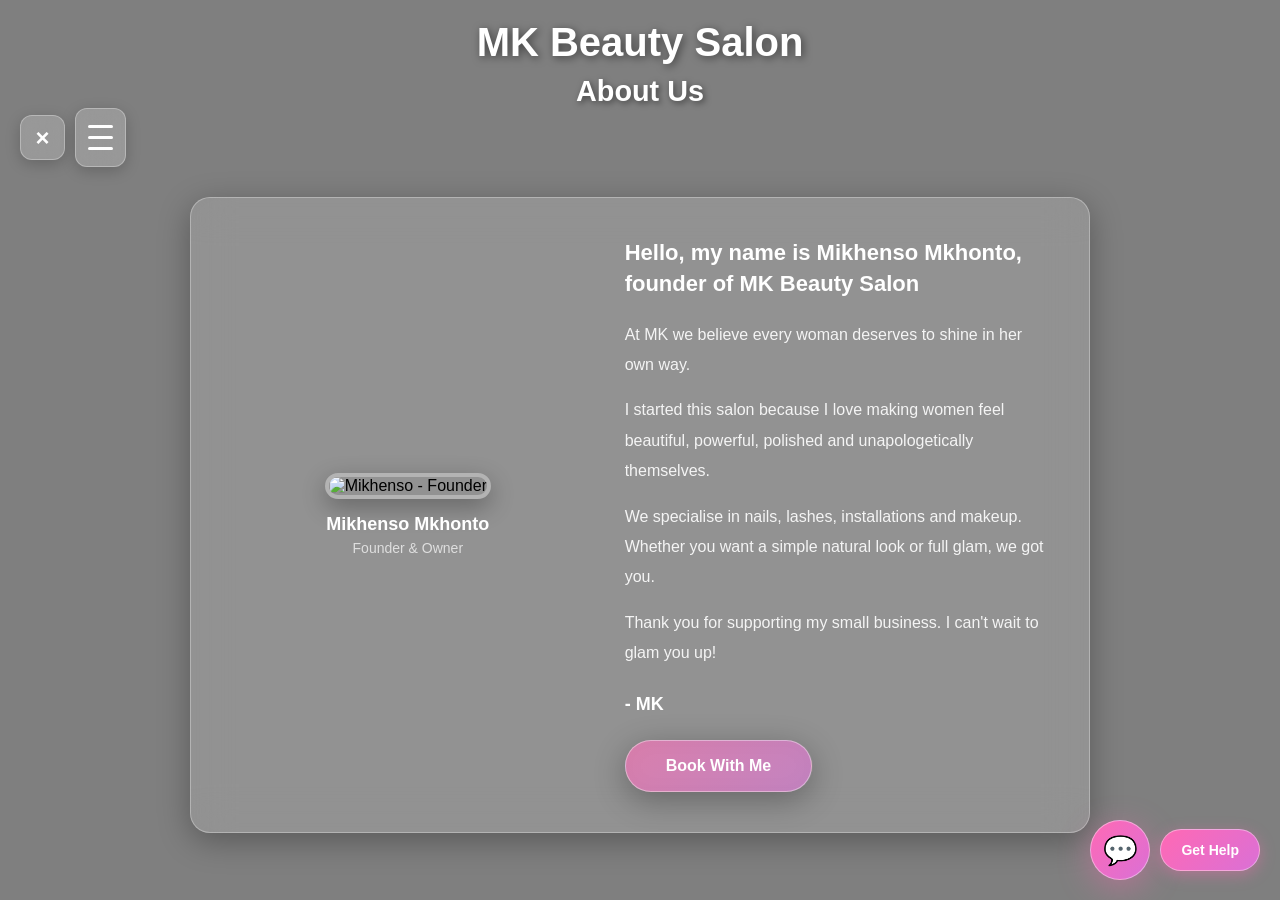
==== About.html @ f6b75de0 "Add MK Beauty Salon site files Co-Authored-By: Devin AI <158243242+devin-ai-integration[bot]@users.n" ====
<!DOCTYPE html>
<html lang="en">
<head>
  <meta charset="UTF-8">
  <meta name="viewport" content="width=device-width, initial-scale=1.0">
  <title>About - MK Beauty Salon</title>
  <style>
    * {
      margin: 0;
      padding: 0;
      box-sizing: border-box;
    }
    body {
      font-family: 'Segoe UI', Tahoma, Geneva, Verdana, sans-serif;
      background: url('background.jpg') center center fixed no-repeat;
      background-size: cover;
      min-height: 100vh;
      padding: 20px;
      position: relative;
    }
    
    body::before {
      content: '';
      position: fixed;
      top: 0;
      left: 0;
      width: 100%;
      height: 100%;
      background: rgba(0, 0, 0, 0.5);
      z-index: -1;
    }
    
    header {
      text-align: center;
      margin-bottom: 30px;
    }
    
    h1 {
      color: #fff;
      font-size: 2.5em;
      margin-bottom: 10px;
      text-shadow: 2px 2px 8px rgba(0,0,0,0.5);
    }
    
    h2 {
      color: #fff;
      font-size: 1.8em;
      margin-top: 5px;
      text-shadow: 2px 2px 6px rgba(0,0,0,0.5);
    }
    
    /* Glassy Navigation */
    nav {
      background: rgba(255, 255, 255, 0.2);
      backdrop-filter: blur(15px);
      padding: 15px 30px;
      border-radius: 50px;
      box-shadow: 0 8px 32px rgba(0,0,0,0.3);
      display: inline-block;
      margin-top: 20px;
      border: 1px solid rgba(255, 255, 255, 0.3);
    }
    
    nav a {
      color: #fff;
      text-decoration: none;
      padding: 10px 20px;
      font-weight: 600;
      transition: all 0.3s;
      border-radius: 25px;
    }
    
    nav a:hover {
      background: rgba(214, 83, 160, 0.3);
      color: #fff;
    }
    
    nav a.active {
      background: linear-gradient(135deg, #ff69b4, #da70d6);
      color: white;
    }
    
    /* Glassy Button */
    .glass-button {
      background: rgba(255, 255, 255, 0.2);
      backdrop-filter: blur(15px);
      border: 1px solid rgba(255, 255, 255, 0.4);
      color: white;
      padding: 16px 40px;
      border-radius: 30px;
      font-weight: bold;
      font-size: 16px;
      cursor: pointer;
      transition: all 0.3s;
      box-shadow: 0 8px 32px rgba(0, 0, 0, 0.3);
    }
    
    .glass-button:hover {
      background: rgba(255, 255, 255, 0.3);
      border-color: rgba(255, 255, 255, 0.6);
      transform: translateY(-3px);
      box-shadow: 0 12px 40px rgba(0, 0, 0, 0.4);
    }
    
    .glass-button-primary {
      background: linear-gradient(135deg, rgba(255, 105, 180, 0.6), rgba(218, 112, 214, 0.6));
      backdrop-filter: blur(15px);
      border: 1px solid rgba(255, 255, 255, 0.4);
    }
    
    .glass-button-primary:hover {
      background: linear-gradient(135deg, #ff69b4, #da70d6);
    }
    
    /* Glass Card */
    .glass-card {
      background: rgba(255, 255, 255, 0.15);
      backdrop-filter: blur(20px);
      border: 1px solid rgba(255, 255, 255, 0.3);
      border-radius: 20px;
      box-shadow: 0 8px 32px rgba(0, 0, 0, 0.3);
      padding: 40px;
    }
    
    /* Hamburger Menu - Always Visible */
    .hamburger {
      display: flex;
      flex-direction: column;
      cursor: pointer;
      padding: 12px;
      background: rgba(255, 255, 255, 0.2);
      backdrop-filter: blur(15px);
      border-radius: 12px;
      border: 1px solid rgba(255, 255, 255, 0.3);
      box-shadow: 0 4px 15px rgba(0, 0, 0, 0.2);
      transition: all 0.3s;
    }
    
    .hamburger:hover {
      background: rgba(255, 255, 255, 0.3);
    }
    
    .hamburger span {
      width: 25px;
      height: 3px;
      background: #fff;
      margin: 4px 0;
      border-radius: 2px;
      transition: 0.3s;
    }
    
    /* X Close Button - Always Visible */
    .close-btn {
      display: flex;
      align-items: center;
      justify-content: center;
      width: 45px;
      height: 45px;
      background: rgba(255, 255, 255, 0.2);
      backdrop-filter: blur(15px);
      border-radius: 12px;
      border: 1px solid rgba(255, 255, 255, 0.3);
      box-shadow: 0 4px 15px rgba(0, 0, 0, 0.2);
      cursor: pointer;
      transition: all 0.3s;
      font-size: 24px;
      color: #fff;
      font-weight: bold;
      text-decoration: none;
    }
    
    .close-btn:hover {
      background: rgba(255, 105, 180, 0.4);
      border-color: rgba(255, 105, 180, 0.5);
      transform: scale(1.1);
    }
    
    .mobile-menu {
      display: none;
      position: fixed;
      top: 0;
      left: 0;
      width: 100%;
      height: 100%;
      background: rgba(0, 0, 0, 0.95);
      backdrop-filter: blur(20px);
      z-index: 1000;
      flex-direction: column;
      justify-content: center;
      align-items: center;
      padding: 20px;
    }
    
    .mobile-menu a {
      color: #fff;
      text-decoration: none;
      font-size: 24px;
      margin: 20px 0;
      padding: 15px 40px;
      border-radius: 15px;
      transition: 0.3s;
    }
    
    .mobile-menu a:hover {
      background: rgba(255, 105, 180, 0.3);
    }
    
    .mobile-menu a.active {
      background: linear-gradient(135deg, #ff69b4, #da70d6);
    }
    
    .close-menu {
      position: absolute;
      top: 30px;
      right: 30px;
      font-size: 40px;
      color: #fff;
      cursor: pointer;
    }
    
    @keyframes fadeIn {
      from { opacity: 0; transform: translateY(-20px); }
      to { opacity: 1; transform: translateY(0); }
    }
    
    .fade-in {
      animation: fadeIn 0.8s ease-out;
    }
  </style>
</head>
<body>

<header>
  <h1>MK Beauty Salon</h1>
  <h2>About Us</h2>
  <div style="display:flex; gap:10px; align-items:center; margin-left:auto;">
    <a href="index.html" class="close-btn">&times;</a>
    <div class="hamburger" onclick="toggleMenu()">
      <span></span>
      <span></span>
      <span></span>
    </div>
  </div>
</header>

<!-- Mobile Menu -->
<div class="mobile-menu" id="mobileMenu">
  <span class="close-menu" onclick="window.location.href='index.html'">&times;</span>
  <a href="index.html">Home</a>
  <a href="services.html">Services</a>
  <a href="Contact Us.html">Contact</a>
  <a href="About.html" class="active">About</a>
  <a href="reviews.html">Reviews</a>
  <a href="#" onclick="toggleMenu(); document.getElementById('chatToggle').click();">Get Help</a>
</div>

<script>
function toggleMenu() {
  const menu = document.getElementById('mobileMenu');
  menu.style.display = menu.style.display === 'flex' ? 'none' : 'flex';
}
</script>

<!-- About Section -->
<div class="glass-card fade-in" style="max-width:900px; margin:20px auto; display:flex; flex-wrap:wrap; gap:40px; align-items:center;">

<!-- Left - Photo -->
<div style="flex:1; min-width:280px; text-align:center;">
  <img src="mk.jpeg" alt="Mikhenso - Founder" style="width:100%; max-width:320px; border-radius:20px; border:4px solid rgba(255, 255, 255, 0.3); box-shadow:0 8px 25px rgba(0, 0, 0, 0.3);">
  <p style="color:#fff; font-weight:bold; margin-top:15px; font-size:18px;">Mikhenso Mkhonto</p>
  <p style="color:rgba(255,255,255,0.7); font-size:14px; margin-top:5px;">Founder & Owner</p>
</div>

<!-- Right - Content -->
<div style="flex:1.2; min-width:300px;">

  <p style="color:#fff; font-size:22px; font-weight:bold; text-align:left; margin-bottom:20px; line-height:1.4;">
  Hello, my name is Mikhenso Mkhonto, founder of MK Beauty Salon
  </p>

  <p style="line-height:1.9; font-size:16px; color:rgba(255,255,255,0.9); margin-bottom:15px;">
  At MK we believe every woman deserves to shine in her own way.
  </p>

  <p style="line-height:1.9; font-size:16px; color:rgba(255,255,255,0.9); margin-bottom:15px;">
  I started this salon because I love making women feel beautiful, powerful, polished and unapologetically themselves.
  </p>

  <p style="line-height:1.9; font-size:16px; color:rgba(255,255,255,0.9); margin-bottom:15px;">
  We specialise in nails, lashes, installations and makeup. Whether you want a simple natural look or full glam, we got you.
  </p>

  <p style="line-height:1.9; font-size:16px; color:rgba(255,255,255,0.9); margin-bottom:25px;">
  Thank you for supporting my small business. I can't wait to glam you up!
  </p>

  <p style="font-weight:bold; color:#fff; margin-top:20px; font-size:18px;">- MK</p>

  <a href="Contact Us.html" class="glass-button glass-button-primary" style="display:inline-block; margin-top:25px; text-decoration:none;">
    Book With Me
  </a>

</div>

</div>

<!-- Chatbot Widget -->
<div id="chatbotWidget"></div>
<script>
  document.getElementById('chatbotWidget').innerHTML = `
    <link rel="stylesheet" href="chatbot-styles.css">
    <div class="chat-widget-container">
      <button class="chat-toggle-button" id="chatToggle" title="Chat with Xberry">💬</button>
      <span class="get-help-text" onclick="document.getElementById('chatToggle').click()">Get Help</span>
      <div class="chat-container" id="chatContainer">
        <div class="chat-header">
          <h1>Xberry</h1>
          <p>Your MK Beauty Salon Assistant</p>
        </div>
        <div class="chat-messages" id="chatMessages">
          <div class="message bot-message">
            <p>Hi! I'm Xberry, your MK Beauty Salon assistant. Ask me about our services, prices, or opening hours!</p>
          </div>
        </div>
        <div class="chat-input-container">
          <input type="text" id="userInput" placeholder="Ask me anything..." class="chat-input">
          <button id="sendButton" class="send-button">Send</button>
        </div>
      </div>
    </div>
  `;
</script>
<script src="chatbot-script.js"></script>
<script>
  document.getElementById('chatToggle').addEventListener('click', function() {
    const chatContainer = document.getElementById('chatContainer');
    chatContainer.style.display = chatContainer.style.display === 'none' ? 'flex' : 'none';
  });
</script>

</body>
</html>
---- chatbot-styles.css ----
* {
    margin: 0;
    padding: 0;
    box-sizing: border-box;
}

.chat-widget-container {
    position: fixed;
    bottom: 20px;
    right: 20px;
    z-index: 9999;
    display: flex;
    align-items: center;
    gap: 10px;
}

.chat-toggle-button {
    width: 60px;
    height: 60px;
    border-radius: 50%;
    background: linear-gradient(135deg, #ff69b4, #da70d6);
    border: 1px solid rgba(255, 255, 255, 0.4);
    cursor: pointer;
    box-shadow: 0 8px 32px rgba(255, 105, 180, 0.4);
    display: flex;
    align-items: center;
    justify-content: center;
    font-size: 28px;
    transition: transform 0.3s, box-shadow 0.3s;
}

.chat-toggle-button:hover {
    transform: translateY(-3px);
    background: linear-gradient(135deg, #ff85c4, #e086d9);
    box-shadow: 0 12px 40px rgba(255, 105, 180, 0.6);
}

.get-help-text {
    background: linear-gradient(135deg, #ff69b4, #da70d6);
    backdrop-filter: blur(15px);
    border: 1px solid rgba(255, 255, 255, 0.4);
    color: #fff;
    padding: 12px 20px;
    border-radius: 25px;
    font-weight: 600;
    font-size: 14px;
    cursor: pointer;
    transition: transform 0.3s, box-shadow 0.3s;
    white-space: nowrap;
    box-shadow: 0 4px 15px rgba(255, 105, 180, 0.4);
}

.get-help-text:hover {
    transform: translateY(-2px);
    background: linear-gradient(135deg, #ff85c4, #e086d9);
    box-shadow: 0 6px 20px rgba(255, 105, 180, 0.6);
}

.chat-container {
    background: rgba(255, 255, 255, 0.15);
    backdrop-filter: blur(20px);
    border-radius: 20px;
    box-shadow: 0 8px 32px rgba(0, 0, 0, 0.3);
    width: 350px;
    height: 500px;
    display: flex;
    flex-direction: column;
    overflow: hidden;
    position: absolute;
    bottom: 80px;
    right: 0;
    display: none;
    border: 1px solid rgba(255, 255, 255, 0.3);
}

.chat-header {
    background: linear-gradient(135deg, #ff69b4, #da70d6);
    backdrop-filter: blur(15px);
    color: white;
    padding: 20px;
    text-align: center;
    border-bottom: 1px solid rgba(255, 255, 255, 0.2);
}

.chat-header h1 {
    font-size: 20px;
    margin-bottom: 5px;
}

.chat-header p {
    font-size: 12px;
    opacity: 0.9;
}

.chat-messages {
    flex: 1;
    padding: 20px;
    overflow-y: auto;
    display: flex;
    flex-direction: column;
    gap: 15px;
    background: rgba(0, 0, 0, 0.2);
}

.message {
    max-width: 80%;
    padding: 12px 16px;
    border-radius: 18px;
    line-height: 1.5;
    word-wrap: break-word;
    font-size: 14px;
}

.bot-message {
    background: rgba(255, 255, 255, 0.15);
    backdrop-filter: blur(10px);
    color: #fff;
    align-self: flex-start;
    border-bottom-left-radius: 4px;
    border: 1px solid rgba(255, 255, 255, 0.2);
}

.user-message {
    background: linear-gradient(135deg, #ff69b4, #da70d6);
    color: white;
    align-self: flex-end;
    border-bottom-right-radius: 4px;
    font-weight: 600;
}

.chat-input-container {
    padding: 20px;
    background: rgba(255, 255, 255, 0.1);
    backdrop-filter: blur(15px);
    border-top: 1px solid rgba(255, 255, 255, 0.2);
    display: flex;
    gap: 10px;
}

.chat-input {
    flex: 1;
    padding: 12px 20px;
    border: 1px solid rgba(255, 255, 255, 0.3);
    border-radius: 25px;
    font-size: 14px;
    outline: none;
    transition: border-color 0.3s;
    background: rgba(255, 255, 255, 0.1);
    color: #fff;
    backdrop-filter: blur(10px);
}

.chat-input:focus {
    border-color: #ff69b4;
    background: rgba(255, 255, 255, 0.15);
}

.chat-input::placeholder {
    color: rgba(255, 255, 255, 0.5);
}

.send-button {
    padding: 12px 30px;
    background: linear-gradient(135deg, #ff69b4, #da70d6);
    color: white;
    border: none;
    border-radius: 25px;
    font-size: 14px;
    font-weight: 600;
    cursor: pointer;
    transition: transform 0.2s, box-shadow 0.2s;
}

.send-button:hover {
    transform: translateY(-2px);
    box-shadow: 0 6px 20px rgba(255, 105, 180, 0.4);
}

/* Quick Reply Buttons */
.quick-replies {
    display: flex;
    flex-wrap: wrap;
    gap: 8px;
    margin-top: 10px;
}

.quick-reply-btn {
    background: rgba(255, 255, 255, 0.15);
    backdrop-filter: blur(10px);
    border: 1px solid rgba(255, 255, 255, 0.3);
    color: #fff;
    padding: 8px 16px;
    border-radius: 20px;
    cursor: pointer;
    font-size: 13px;
    font-weight: 500;
    transition: transform 0.2s, box-shadow 0.2s;
}

.quick-reply-btn:hover {
    transform: translateY(-2px);
    background: rgba(255, 255, 255, 0.25);
    border-color: rgba(255, 255, 255, 0.5);
    box-shadow: 0 4px 12px rgba(0, 0, 0, 0.3);
}

/* Yes/No Buttons for Agent Handoff */
.agent-buttons {
    display: flex;
    gap: 10px;
    margin-top: 10px;
}

.agent-btn {
    flex: 1;
    padding: 10px 20px;
    border-radius: 20px;
    border: 1px solid rgba(255, 255, 255, 0.3);
    cursor: pointer;
    font-size: 14px;
    font-weight: 600;
    transition: all 0.3s;
    backdrop-filter: blur(10px);
    background: rgba(255, 255, 255, 0.15);
    color: #fff;
}

.agent-btn-yes {
    background: linear-gradient(135deg, #ff69b4, #da70d6);
    border: none;
}

.agent-btn:hover {
    transform: translateY(-2px);
    box-shadow: 0 6px 20px rgba(0, 0, 0, 0.3);
}

/* Scrollbar styling */
.chat-messages::-webkit-scrollbar {
    width: 6px;
}

.chat-messages::-webkit-scrollbar-track {
    background: rgba(0, 0, 0, 0.3);
}

.chat-messages::-webkit-scrollbar-thumb {
    background: rgba(255, 255, 255, 0.3);
    border-radius: 3px;
}

.chat-messages::-webkit-scrollbar-thumb:hover {
    background: rgba(255, 255, 255, 0.5);
}
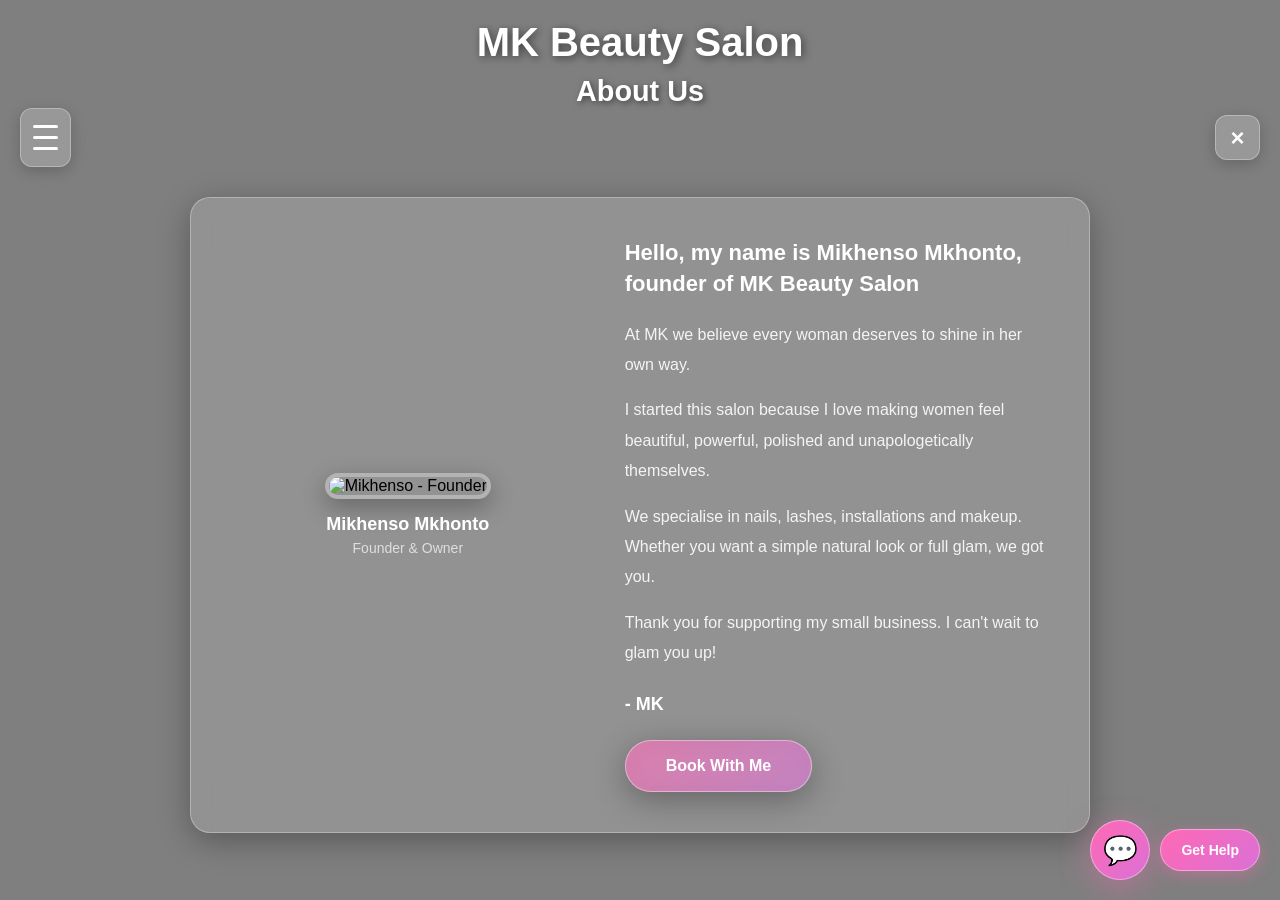
==== commit 3cc84205: "Hide reviews while a form is open, add form close button, move page close button opposite the menu C" ====
--- a/About.html
+++ b/About.html
@@ -233,13 +233,13 @@
 <header>
   <h1>MK Beauty Salon</h1>
   <h2>About Us</h2>
-  <div style="display:flex; gap:10px; align-items:center; margin-left:auto;">
-    <a href="index.html" class="close-btn">&times;</a>
+  <div style="display:flex; justify-content:space-between; align-items:center;">
     <div class="hamburger" onclick="toggleMenu()">
       <span></span>
       <span></span>
       <span></span>
     </div>
+    <a href="index.html" class="close-btn">&times;</a>
   </div>
 </header>
 
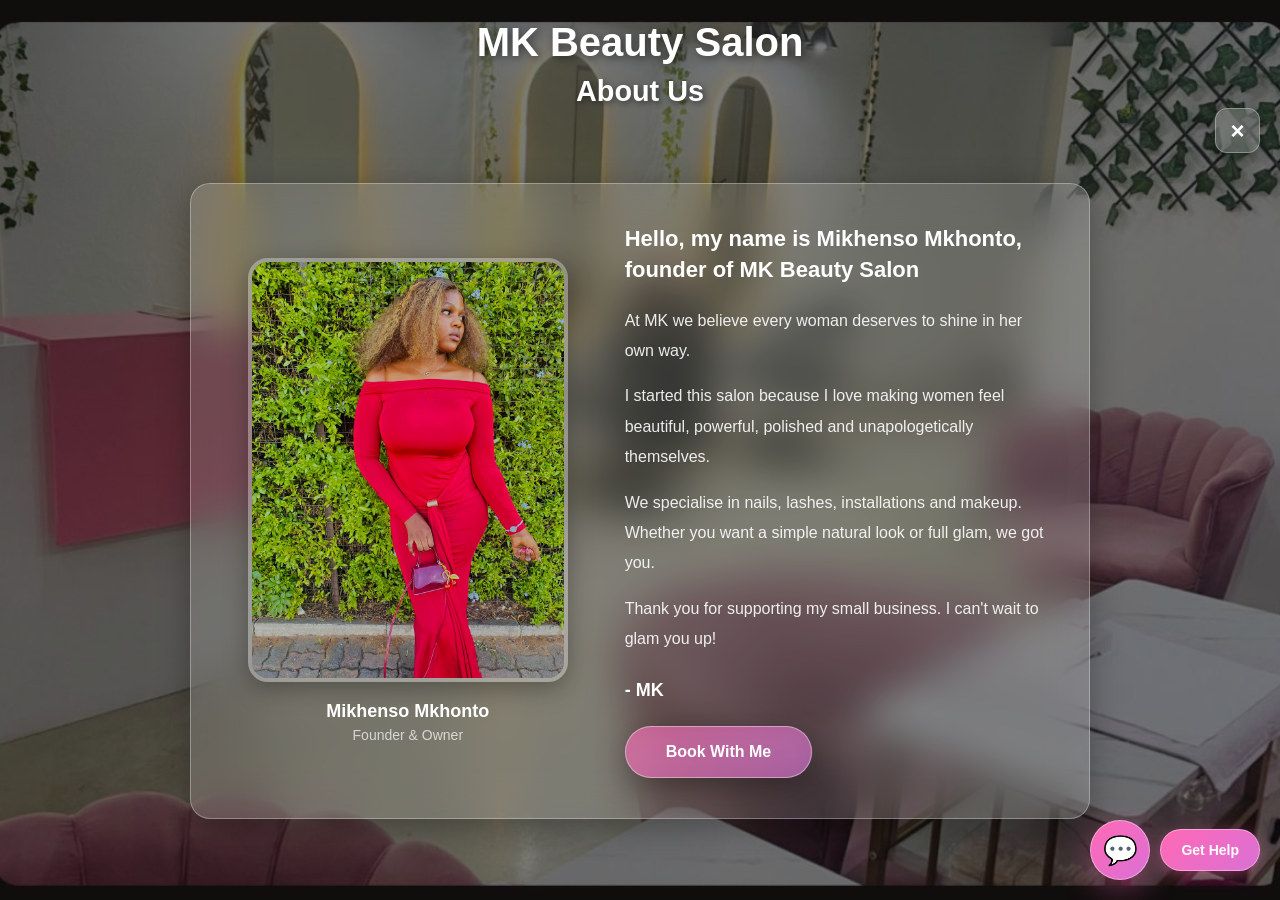
==== commit 9aff3b14: "Add files via upload" ====
--- a/About.html
+++ b/About.html
@@ -178,26 +178,26 @@
     .mobile-menu {
       display: none;
       position: fixed;
-      top: 0;
-      left: 0;
-      width: 100%;
-      height: 100%;
-      background: rgba(0, 0, 0, 0.95);
+      top: 90px;
+      right: 20px;
+      min-width: 200px;
+      background: rgba(0, 0, 0, 0.9);
       backdrop-filter: blur(20px);
       z-index: 1000;
       flex-direction: column;
-      justify-content: center;
-      align-items: center;
-      padding: 20px;
+      padding: 40px 10px 12px 10px;
+      border-radius: 15px;
+      border: 1px solid rgba(255, 255, 255, 0.2);
+      box-shadow: 0 8px 32px rgba(0,0,0,0.4);
     }
     
     .mobile-menu a {
       color: #fff;
       text-decoration: none;
-      font-size: 24px;
-      margin: 20px 0;
-      padding: 15px 40px;
-      border-radius: 15px;
+      font-size: 15px;
+      margin: 3px 0;
+      padding: 10px 15px;
+      border-radius: 10px;
       transition: 0.3s;
     }
     
@@ -211,9 +211,9 @@
     
     .close-menu {
       position: absolute;
-      top: 30px;
-      right: 30px;
-      font-size: 40px;
+      top: 8px;
+      right: 12px;
+      font-size: 22px;
       color: #fff;
       cursor: pointer;
     }
@@ -233,33 +233,10 @@
 <header>
   <h1>MK Beauty Salon</h1>
   <h2>About Us</h2>
-  <div style="display:flex; justify-content:space-between; align-items:center;">
-    <div class="hamburger" onclick="toggleMenu()">
-      <span></span>
-      <span></span>
-      <span></span>
-    </div>
+  <div style="display:flex; align-items:center; justify-content:flex-end;">
     <a href="index.html" class="close-btn">&times;</a>
   </div>
 </header>
-
-<!-- Mobile Menu -->
-<div class="mobile-menu" id="mobileMenu">
-  <span class="close-menu" onclick="window.location.href='index.html'">&times;</span>
-  <a href="index.html">Home</a>
-  <a href="services.html">Services</a>
-  <a href="Contact Us.html">Contact</a>
-  <a href="About.html" class="active">About</a>
-  <a href="reviews.html">Reviews</a>
-  <a href="#" onclick="toggleMenu(); document.getElementById('chatToggle').click();">Get Help</a>
-</div>
-
-<script>
-function toggleMenu() {
-  const menu = document.getElementById('mobileMenu');
-  menu.style.display = menu.style.display === 'flex' ? 'none' : 'flex';
-}
-</script>
 
 <!-- About Section -->
 <div class="glass-card fade-in" style="max-width:900px; margin:20px auto; display:flex; flex-wrap:wrap; gap:40px; align-items:center;">
@@ -314,6 +291,7 @@
       <span class="get-help-text" onclick="document.getElementById('chatToggle').click()">Get Help</span>
       <div class="chat-container" id="chatContainer">
         <div class="chat-header">
+          <button class="chat-close" onclick="toggleChat()">&times;</button>
           <h1>Xberry</h1>
           <p>Your MK Beauty Salon Assistant</p>
         </div>
@@ -332,10 +310,14 @@
 </script>
 <script src="chatbot-script.js"></script>
 <script>
-  document.getElementById('chatToggle').addEventListener('click', function() {
+  function toggleChat() {
     const chatContainer = document.getElementById('chatContainer');
-    chatContainer.style.display = chatContainer.style.display === 'none' ? 'flex' : 'none';
-  });
+    const open = chatContainer.style.display !== 'flex';
+    chatContainer.style.display = open ? 'flex' : 'none';
+    document.getElementById('chatToggle').style.display = open ? 'none' : 'flex';
+    document.querySelector('.get-help-text').style.display = open ? 'none' : 'block';
+  }
+  document.getElementById('chatToggle').addEventListener('click', toggleChat);
 </script>
 
 </body>
--- a/chatbot-styles.css
+++ b/chatbot-styles.css
@@ -80,6 +80,31 @@
     padding: 20px;
     text-align: center;
     border-bottom: 1px solid rgba(255, 255, 255, 0.2);
+    position: relative;
+}
+
+.chat-close {
+    position: absolute;
+    top: 10px;
+    left: 10px;
+    width: 32px;
+    height: 32px;
+    border-radius: 10px;
+    border: 1px solid rgba(255, 255, 255, 0.4);
+    background: rgba(255, 255, 255, 0.2);
+    color: #fff;
+    font-size: 20px;
+    font-weight: bold;
+    cursor: pointer;
+    display: flex;
+    align-items: center;
+    justify-content: center;
+    transition: all 0.3s;
+}
+
+.chat-close:hover {
+    background: rgba(255, 255, 255, 0.4);
+    transform: scale(1.1);
 }
 
 .chat-header h1 {
